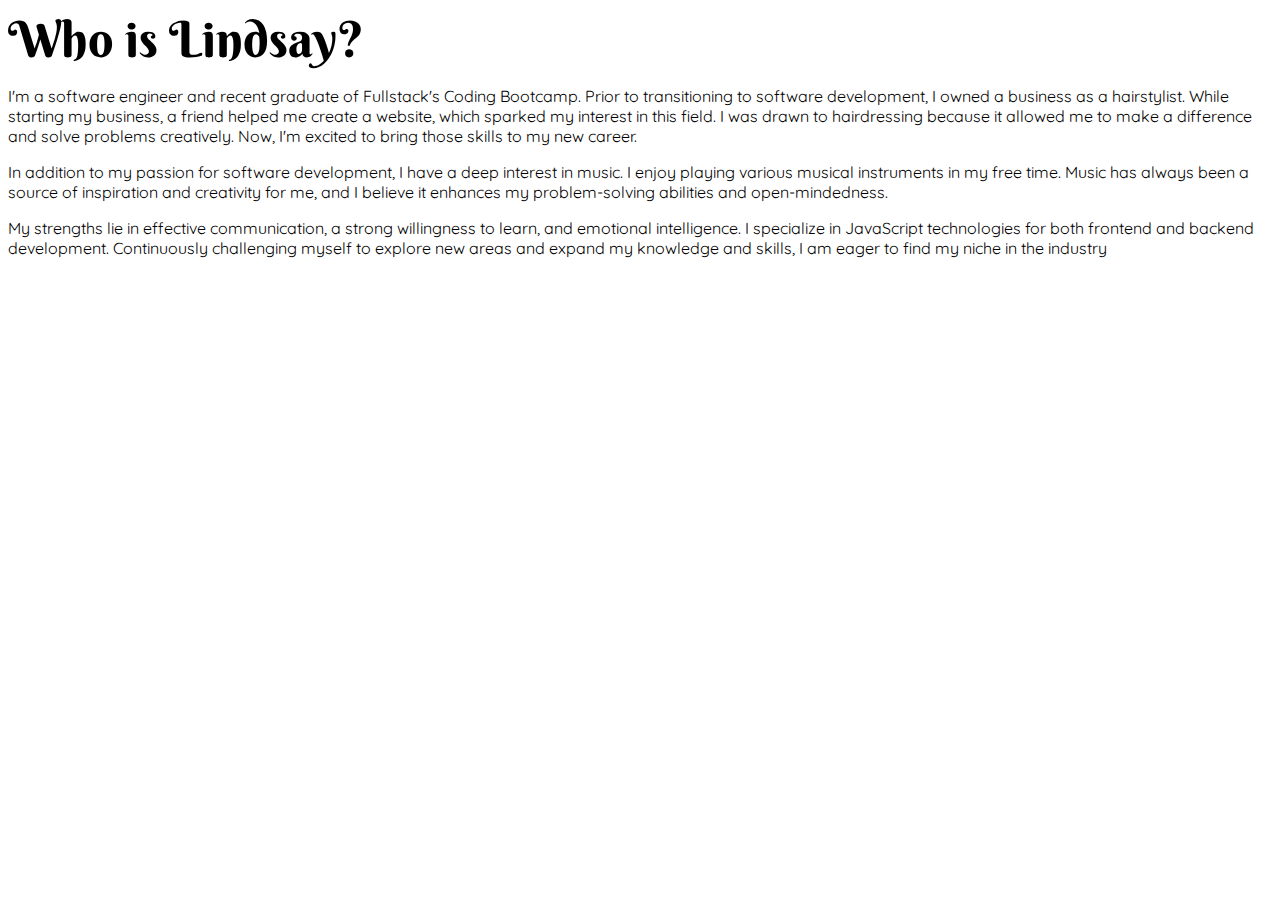
==== about.html @ 47f63427 "initial commit" ====
<!DOCTYPE html>
<html lang="en">
  <head>
    <meta charset="UTF-8" />
    <meta name="viewport" content="width=device-width, initial-scale=1.0" />
    <title>About</title>
    <link rel="stylesheet" href="about.css" />
    <link rel="preconnect" href="https://fonts.googleapis.com" />
    <link rel="preconnect" href="https://fonts.gstatic.com" crossorigin />
    <link
      href="https://fonts.googleapis.com/css2?family=Berkshire+Swash&family=Quicksand:wght@300&display=swap"
      rel="stylesheet"
    />
  </head>
  <body>
    <header>Who is Lindsay?</header>
    <main class="bio">
      <p>
        I'm a software engineer and recent graduate of Fullstack's Coding
        Bootcamp. Prior to transitioning to software development, I owned a
        business as a hairstylist. While starting my business, a friend helped
        me create a website, which sparked my interest in this field. I was
        drawn to hairdressing because it allowed me to make a difference and
        solve problems creatively. Now, I'm excited to bring those skills to my
        new career.
      </p>
      <p>
        In addition to my passion for software development, I have a deep
        interest in music. I enjoy playing various musical instruments in my
        free time. Music has always been a source of inspiration and creativity
        for me, and I believe it enhances my problem-solving abilities and
        open-mindedness.
      </p>
      <p>
        My strengths lie in effective communication, a strong willingness to
        learn, and emotional intelligence. I specialize in JavaScript
        technologies for both frontend and backend development. Continuously
        challenging myself to explore new areas and expand my knowledge and
        skills, I am eager to find my niche in the industry
      </p>
    </main>
  </body>
</html>
---- about.css ----
header {
  font-family: "Berkshire Swash", cursive;
  font-size: 50px;
}

.bio {
  font-family: "Quicksand", sans-serif;
}
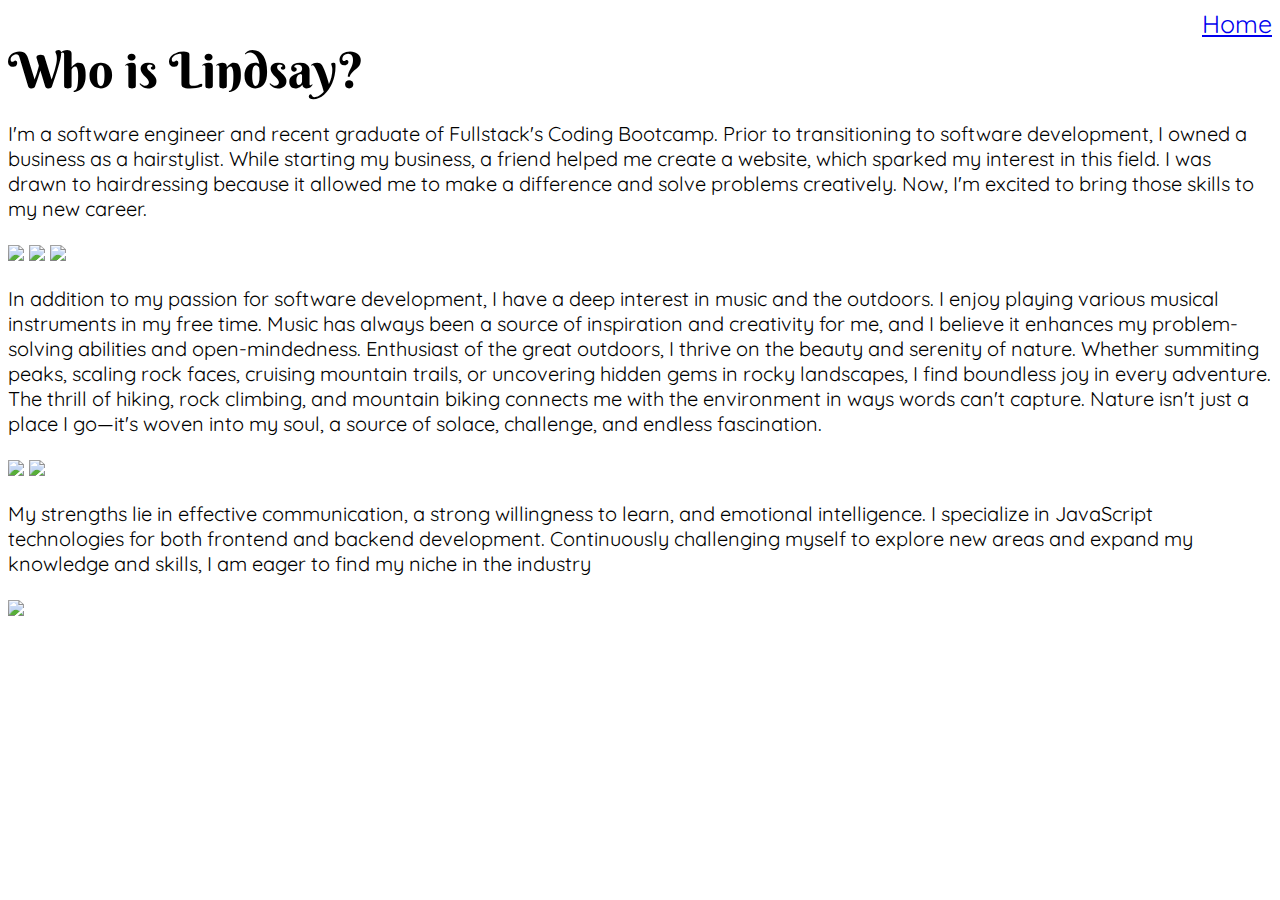
==== commit 70bb61e8: "added photos and sized them" ====
--- a/about.html
+++ b/about.html
@@ -13,6 +13,9 @@
     />
   </head>
   <body>
+    <nav>
+      <div class="homelink"><a href="./index.html">Home</a></div>
+    </nav>
     <header>Who is Lindsay?</header>
     <main class="bio">
       <p>
@@ -24,13 +27,46 @@
         solve problems creatively. Now, I'm excited to bring those skills to my
         new career.
       </p>
+
+      <img
+        class="climbing1"
+        src="https://drive.google.com/uc?export=view&id=1cKojhprXwQfXCDwJmFbdDwLSsi21xJF3"
+      />
+
+      <img
+        class="bigluke"
+        src="https://drive.google.com/uc?export=view&id=13s71rbJr4RZCkab1U_WboHANM-dRCxz2"
+      />
+      <img
+        class="mountain"
+        src="https://drive.google.com/uc?export=view&id=1cRHUCOyFJpueKmDI93eTvTILXTg8mE9y"
+      />
+
       <p>
         In addition to my passion for software development, I have a deep
-        interest in music. I enjoy playing various musical instruments in my
-        free time. Music has always been a source of inspiration and creativity
-        for me, and I believe it enhances my problem-solving abilities and
-        open-mindedness.
+        interest in music and the outdoors. I enjoy playing various musical
+        instruments in my free time. Music has always been a source of
+        inspiration and creativity for me, and I believe it enhances my
+        problem-solving abilities and open-mindedness. Enthusiast of the great
+        outdoors, I thrive on the beauty and serenity of nature. Whether
+        summiting peaks, scaling rock faces, cruising mountain trails, or
+        uncovering hidden gems in rocky landscapes, I find boundless joy in
+        every adventure. The thrill of hiking, rock climbing, and mountain
+        biking connects me with the environment in ways words can't capture.
+        Nature isn't just a place I go—it's woven into my soul, a source of
+        solace, challenge, and endless fascination.
       </p>
+
+      <img
+        class="climbing2"
+        src="https://drive.google.com/uc?export=view&id=14288WU2X03uTNevkXA8b64ntyKiKvYW_"
+      />
+
+      <img
+        class="guitar"
+        src="https://drive.google.com/uc?export=view&id=1An7WTq6C33Q5TUFU2iWqSqE9h34qFga2"
+      />
+
       <p>
         My strengths lie in effective communication, a strong willingness to
         learn, and emotional intelligence. I specialize in JavaScript
@@ -38,6 +74,10 @@
         challenging myself to explore new areas and expand my knowledge and
         skills, I am eager to find my niche in the industry
       </p>
+      <img
+        class="show"
+        src="https://drive.google.com/uc?export=view&id=1l1KUGvD02VoVXr2Kobb-8cQH4RgrVG3f"
+      />
     </main>
   </body>
 </html>
--- a/about.css
+++ b/about.css
@@ -5,4 +5,41 @@
 
 .bio {
   font-family: "Quicksand", sans-serif;
+  font-size: 20px;
 }
+
+nav {
+  font-family: "Quicksand", sans-serif;
+  display: flex;
+  justify-content: end;
+  font-size: 25px;
+}
+
+.climbing1 {
+  height: 400px;
+  width: auto;
+}
+
+.bigluke {
+  height: 400px;
+  width: auto;
+}
+
+.climbing2 {
+  height: 400px;
+  width: auto;
+}
+
+.guitar {
+  height: 400px;
+  width: auto;
+}
+
+.show {
+  height: 400px;
+  width: auto;
+}
+.mountain {
+  height: 400px;
+  width: auto;
+}
